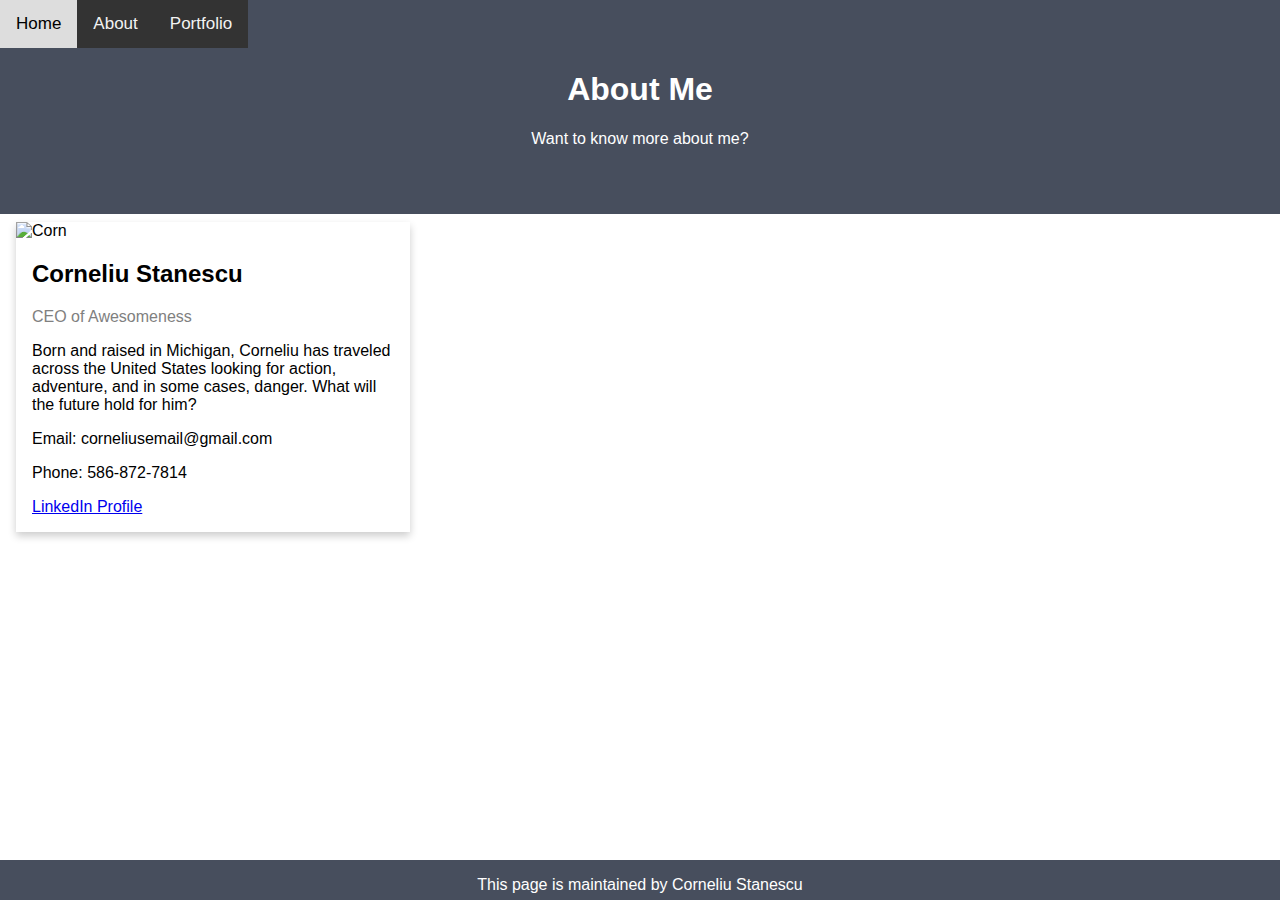
==== about.html @ d0b99e1a "first commit" ====
<!DOCTYPE html>
<html lang="en">
<head>
    <link rel="stylesheet" href="style.css">
    <meta charset="UTF-8">
    <meta http-equiv="X-UA-Compatible" content="IE=edge">
    <meta name="viewport" content="width=device-width, initial-scale=1.0">
    <div class="topnav">
        <a class="active" href="index.html">Home</a>
        <a href="about.html">About</a>
        <a href="portfolio.html">Portfolio</a>
      </div>
    <title>About Corneliu Stanescu</title>
</head>
<body>
    <div class="about-section">
        <h1>About Me</h1>
        <p>Want to know more about me?</p>
    </div>
      <div class="row">
        <div class="column">
          <div class="card">
            <img src="https://github.com/cstanescu123/cstanescu123.github.io/blob/main/CornPic.JPG?raw=true" alt="Corn" style="width:100%">
            <div class="container">
              <h2>Corneliu Stanescu</h2>
              <p class="title">CEO of Awesomeness</p>
              <p>Born and raised in Michigan, Corneliu has traveled across the United States looking for action, adventure, and in some cases, danger. What will the future hold for him?
              </p>
              <p>Email: corneliusemail@gmail.com</p>
              <p>Phone: 586-872-7814</p>
              <p><a href="https://www.linkedin.com/in/corneliu-stanescu-a0b724233/">LinkedIn Profile</a></p>
            </div>
          </div>
        </div>
        <div class="footer">
            <p>This page is maintained by Corneliu Stanescu</p>
            </div>
</body>
</html>
---- style.css ----
/* Add a black background color to the top navigation */
.topnav {
    background-color: #333;
    overflow: hidden;
    position:fixed;
  }
  
  /* Style the links inside the navigation bar */
  .topnav a {
    float: left;
    color: #f2f2f2;
    text-align: center;
    padding: 14px 16px;
    text-decoration: none;
    font-size: 17px;
  }
  
  /* Change the color of links on hover */
  .topnav a:hover {
    background-color: #ddd;
    color: black;
  }
  
  body {
    font-family: Arial, Helvetica, sans-serif;
    margin: 0;
    min-height: 400px;
   margin-bottom: 100px;
  }
  
  html {
    box-sizing: border-box;
  }
  
  *, *:before, *:after {
    box-sizing: inherit;
  }
  
  .column {
    float: center;
    width: 33.3%;
    margin-bottom: 16px;
    padding: 0 8px;
  }
  
  .card {
    box-shadow: 0 4px 8px 0 rgba(0, 0, 0, 0.2);
    margin: 8px;
  }
  
  .about-section {
    padding: 50px;
    text-align: center;
    background-color: #474e5d;
    color: white;
  }
  
  .container {
    padding: 0 16px;
  }
  
  .container::after, .row::after {
    content: "";
    clear: both;
    display: table;
  }
  
  .title {
    color: grey;
  }

  @media screen and (max-width: 650px) {
    .column {
      width: 100%;
      display: block;
    }
  }

  .header {
    padding: 50px;
    text-align: center;
    background-color: #474e5d;
    color: white;
  }

  .footer {
    position: fixed;
    left: 0;
    bottom: 0;
    width: 100%;
    height: 2.5rem;
    background-color: #474e5d;
    color: white;
    text-align: center;
  }

  #blog-container {
    flex-flow: column wrap;
    border: 15px solid #474e5d;
    padding: 50px;
    margin: 20px;
  }

  #portfolio-body {
    flex-flow: column wrap;
    border: 15px solid #474e5d;
    padding: 50px;
    margin: 20px;
  }

  #hometown {
    flex-flow: column wrap;
    border: 15px solid #474e5d;
    padding: 50px;
    margin: 20px;
  }
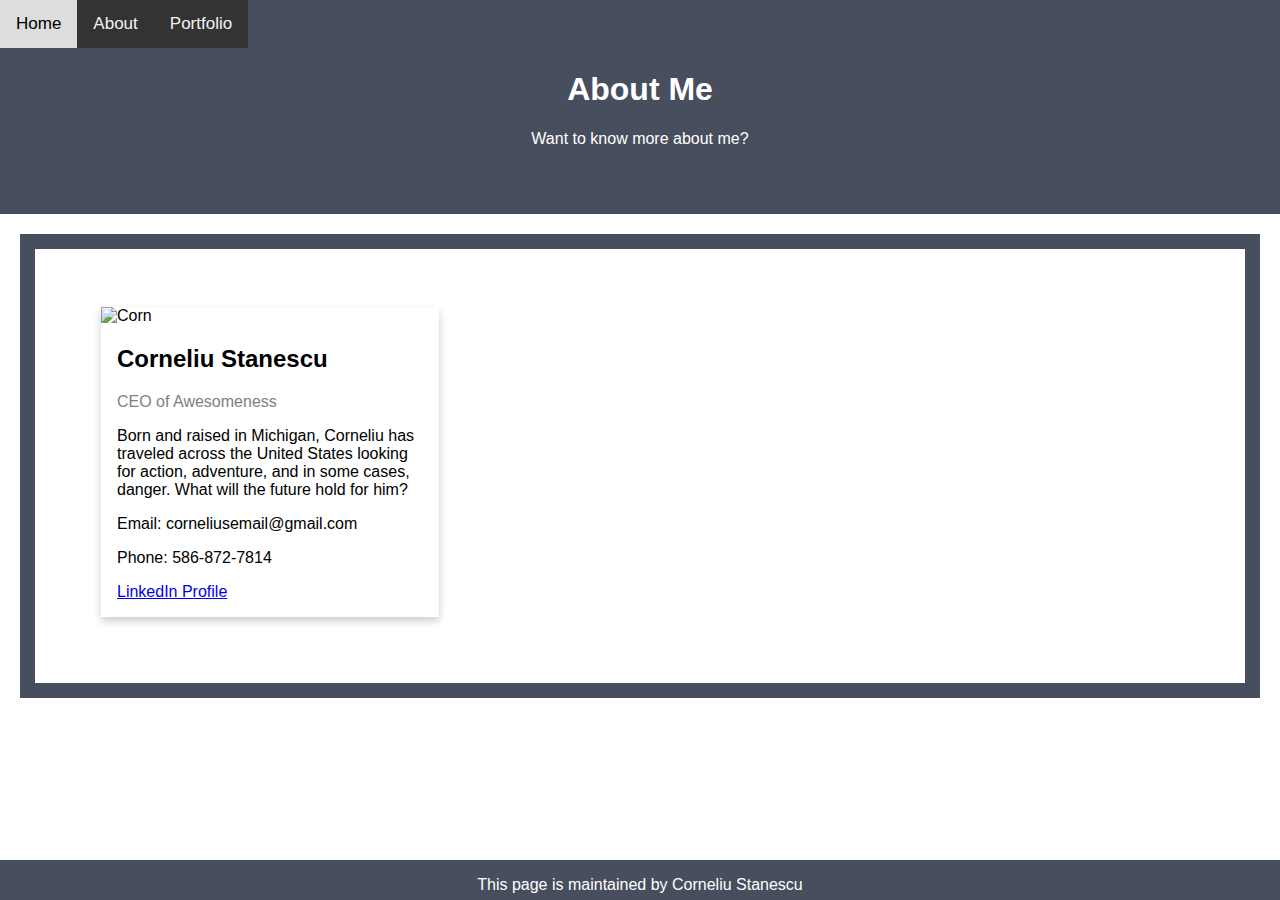
==== commit 04cc311a: "more additions" ====
--- a/about.html
+++ b/about.html
@@ -17,6 +17,7 @@
         <h1>About Me</h1>
         <p>Want to know more about me?</p>
     </div>
+    <div id="about-me">
       <div class="row">
         <div class="column">
           <div class="card">
@@ -32,6 +33,7 @@
             </div>
           </div>
         </div>
+      </div>
         <div class="footer">
             <p>This page is maintained by Corneliu Stanescu</p>
             </div>
--- a/style.css
+++ b/style.css
@@ -114,3 +114,10 @@
     padding: 50px;
     margin: 20px;
   }
+
+  #about-me {
+    flex-flow: column wrap;
+    border: 15px solid #474e5d;
+    padding: 50px;
+    margin: 20px;
+  }
